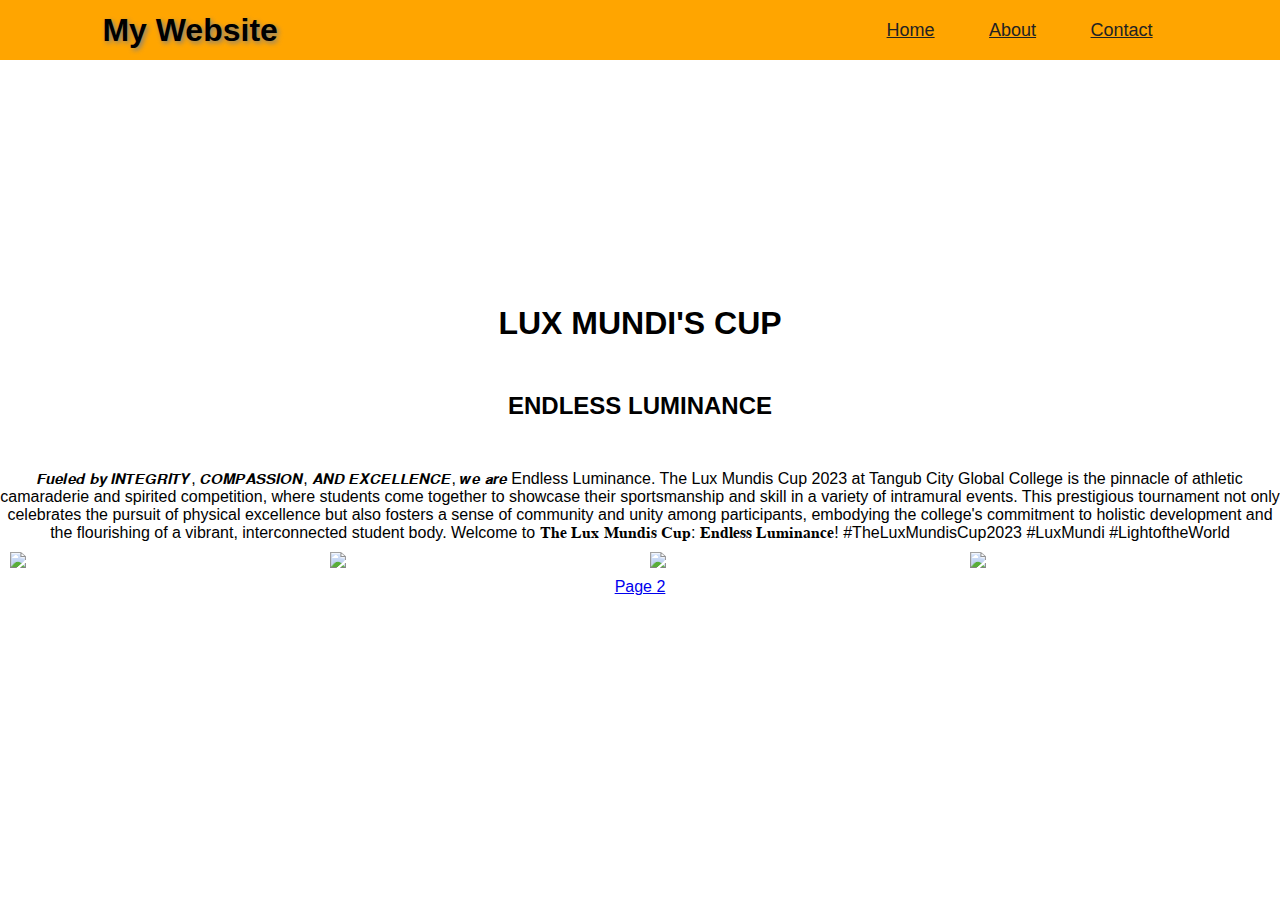
==== about.html @ 77ee6bd3 "Add files via upload" ====
<!DOCTYPE html>
<html lang="en">
    <head>
        <meta charset="UTF-8">
        <meta http-equiv="X-UA-Compatible" content="IE=edge">
        <meta name="viewport" content="width=device-width, initial-scale=1.0">
        <title>DiannaRose's Website</title>
        <link rel="stylesheet" href="aboutstyle.css">
        <link href='https://unpkg.com/boxicons@2.1.4/css/boxicons.min.css' rel='stylesheet'>
    </head>
    <body background="cheersquad.jpg">
        <header class="header">
            <h1>My Website</h1>
    
        <nav class="navbar">
       
            <a href="website.html">Home</a>
            <a href="about.html">About</a>
            <a href="#">Contact</a>
        </nav>

       

        </header>
    

        <div class="feed">
            <h1>LUX MUNDI'S CUP</h1>
            <h2>ENDLESS LUMINANCE</h2>
            <p>𝙁𝙪𝙚𝙡𝙚𝙙 𝙗𝙮 𝙄𝙉𝙏𝙀𝙂𝙍𝙄𝙏𝙔, 𝘾𝙊𝙈𝙋𝘼𝙎𝙎𝙄𝙊𝙉, 𝘼𝙉𝘿 𝙀𝙓𝘾𝙀𝙇𝙇𝙀𝙉𝘾𝙀, 𝙬𝙚 𝙖𝙧𝙚 Endless Luminance.
The Lux Mundis Cup 2023 at Tangub City Global College is the pinnacle of athletic camaraderie and spirited competition, where students come together to showcase their sportsmanship and skill in a variety of intramural events. This prestigious tournament not only celebrates the pursuit of physical excellence but also fosters a sense of community and unity among participants, embodying the college's commitment to holistic development and the flourishing of a vibrant, interconnected student body.
Welcome to 𝐓𝐡𝐞 𝐋𝐮𝐱 𝐌𝐮𝐧𝐝𝐢𝐬 𝐂𝐮𝐩: 𝐄𝐧𝐝𝐥𝐞𝐬𝐬 𝐋𝐮𝐦𝐢𝐧𝐚𝐧𝐜𝐞!
#TheLuxMundisCup2023
#LuxMundi #LightoftheWorld</p>
            <div class="gallery">
               
                <a href="C:\Users\Asus\Documents\webpage\day1.jpg">
                    <img src="C:\Users\Asus\Documents\webpage\day1.jpg"></img>
                </a>
                <a href="C:\Users\Asus\Documents\webpage\day111.jpg">
                    <img src="C:\Users\Asus\Documents\webpage\day111.jpg"></img>
                </a>
                <a href="C:\Users\Asus\Documents\webpage\day1111.jpg">
                    <img src="C:\Users\Asus\Documents\webpage\day1111.jpg"></img>
                </a>
                <a href="C:\Users\Asus\Documents\webpage\day11.jpg">
                    <img src="C:\Users\Asus\Documents\webpage\day11.jpg"></img>
                </a>
              
                
            </div>
            <div class="page2">
                <center><a type="button" href="aboutpage2.html">Page 2</a></center>
            </div>
        </div>

    </body>
</html>
---- aboutstyle.css ----
*{
	margin: 0;
	padding: 0;
	box-sizing: border-box;
	font-family: "Poppins", sans-serif;
}

body {
	display: flex;
	justify-content: center;
	align-items: center;
	min-height: 100vh;
	background: url("C:\Users\Asus\Documents\webpage\luxmundiscup.jpg");
	background-size: cover;
	background-position: center;
	position: relative;
	font-family: "Poppins", sans-serif;
}

.header {
	position: fixed;
	top: 0;
	left: 0;
	width:100%;
	height: 20px;
    padding: 30px 8%;
    align-items: center;
    background: orange;
    display: flex;
    justify-content: space-between;
}

.header h1 {
	font-weight: 800;
	text-shadow: 2px 2px 5px grey;
}

.navbar a {
	font-size: 18px;
	color: #222;
	text-decoration: none;
	font-weight: 500;
	margin: 0 25px;
	transition: .3s;
	text-decoration: underline;
}

.navbar a:hover {
	color: blue;
}

.social-media {
	margin: 5px 0 5px;
	width: 150px;
	height: 40px;
	background: transparent;
}

.social-media a {
	display: inline-flex;
	justify-content: center;
	align-items: center;
	width: 40px;
	height: 40px;
	background: transparent;
	border: 2px solid transparent;
	text-decoration: none;
	transform: rotate(45deg);
	transition: .3s;
}

.social-media a:hover {
	border-color: #fff;
}

.social-media a i {
	font-size: 24px;
	color: #fff;
	transform: rotate(-45deg);
} 


.About {
	
}


.feed {
	background: url("C:\Users\Asus\Documents\webpage\luxmundiscup.jpg");
}

.feed h1 {
	margin-bottom: 50px;
	text-align: center;
}

.feed h2 {
	margin-bottom: 50px;
	text-align: center;
}

.feed p {
	text-align: center;
}

.gallery img {
	width: 25%;
	float: left;
	padding: 10px;
	justify-content: space-between;
}

.page2 {
	top: 5px;
	text-align: center;
}
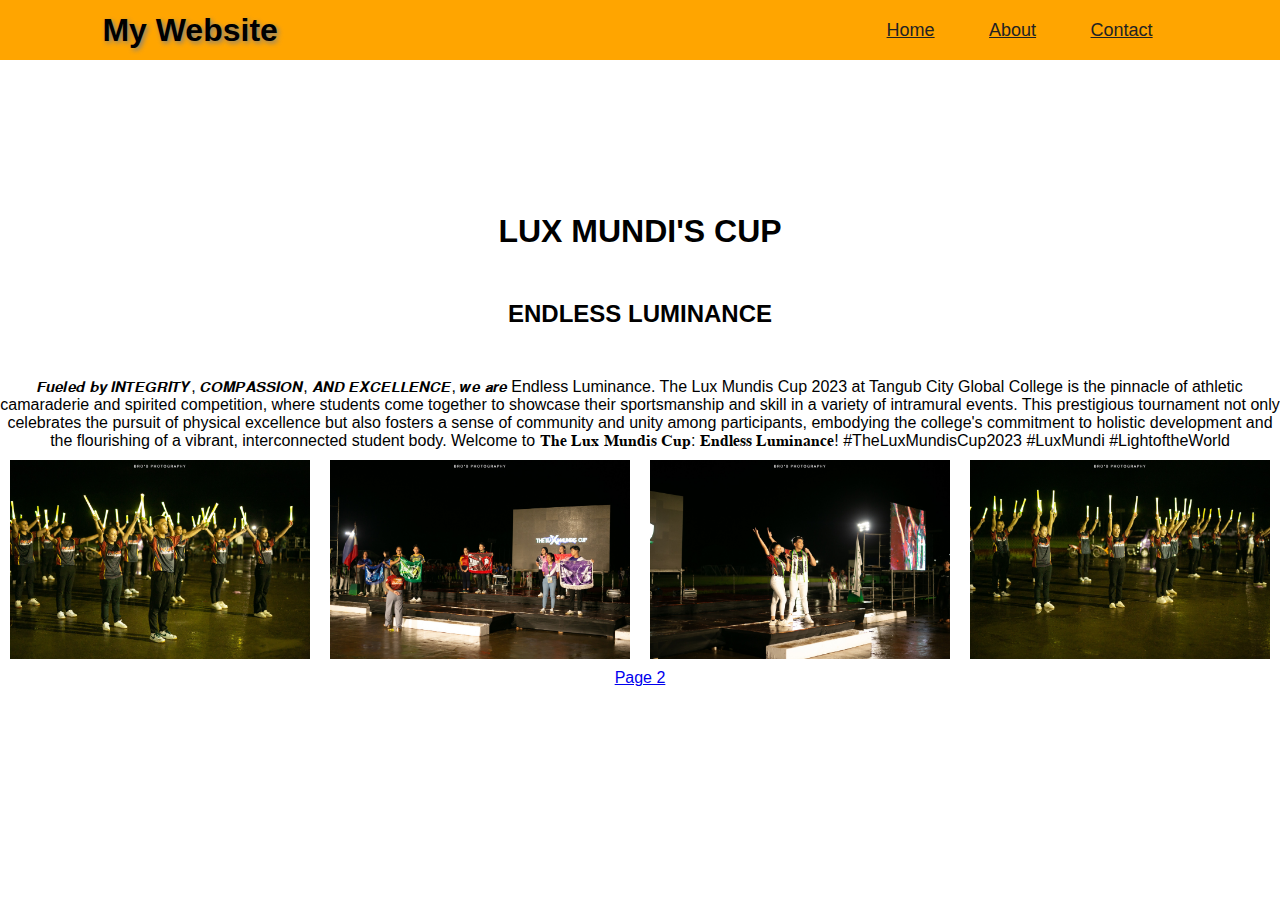
==== commit 4007ea2f: "Update about.html" ====
--- a/about.html
+++ b/about.html
@@ -34,17 +34,17 @@
 #LuxMundi #LightoftheWorld</p>
             <div class="gallery">
                
-                <a href="C:\Users\Asus\Documents\webpage\day1.jpg">
-                    <img src="C:\Users\Asus\Documents\webpage\day1.jpg"></img>
+                <a href="day1.jpg">
+                    <img src="day1.jpg"></img>
                 </a>
-                <a href="C:\Users\Asus\Documents\webpage\day111.jpg">
-                    <img src="C:\Users\Asus\Documents\webpage\day111.jpg"></img>
+                <a href="day111.jpg">
+                    <img src="day111.jpg"></img>
                 </a>
-                <a href="C:\Users\Asus\Documents\webpage\day1111.jpg">
-                    <img src="C:\Users\Asus\Documents\webpage\day1111.jpg"></img>
+                <a href="day1111.jpg">
+                    <img src="day1111.jpg"></img>
                 </a>
-                <a href="C:\Users\Asus\Documents\webpage\day11.jpg">
-                    <img src="C:\Users\Asus\Documents\webpage\day11.jpg"></img>
+                <a href="day11.jpg">
+                    <img src="day11.jpg"></img>
                 </a>
               
                 
@@ -55,4 +55,4 @@
         </div>
 
     </body>
-</html>+</html>
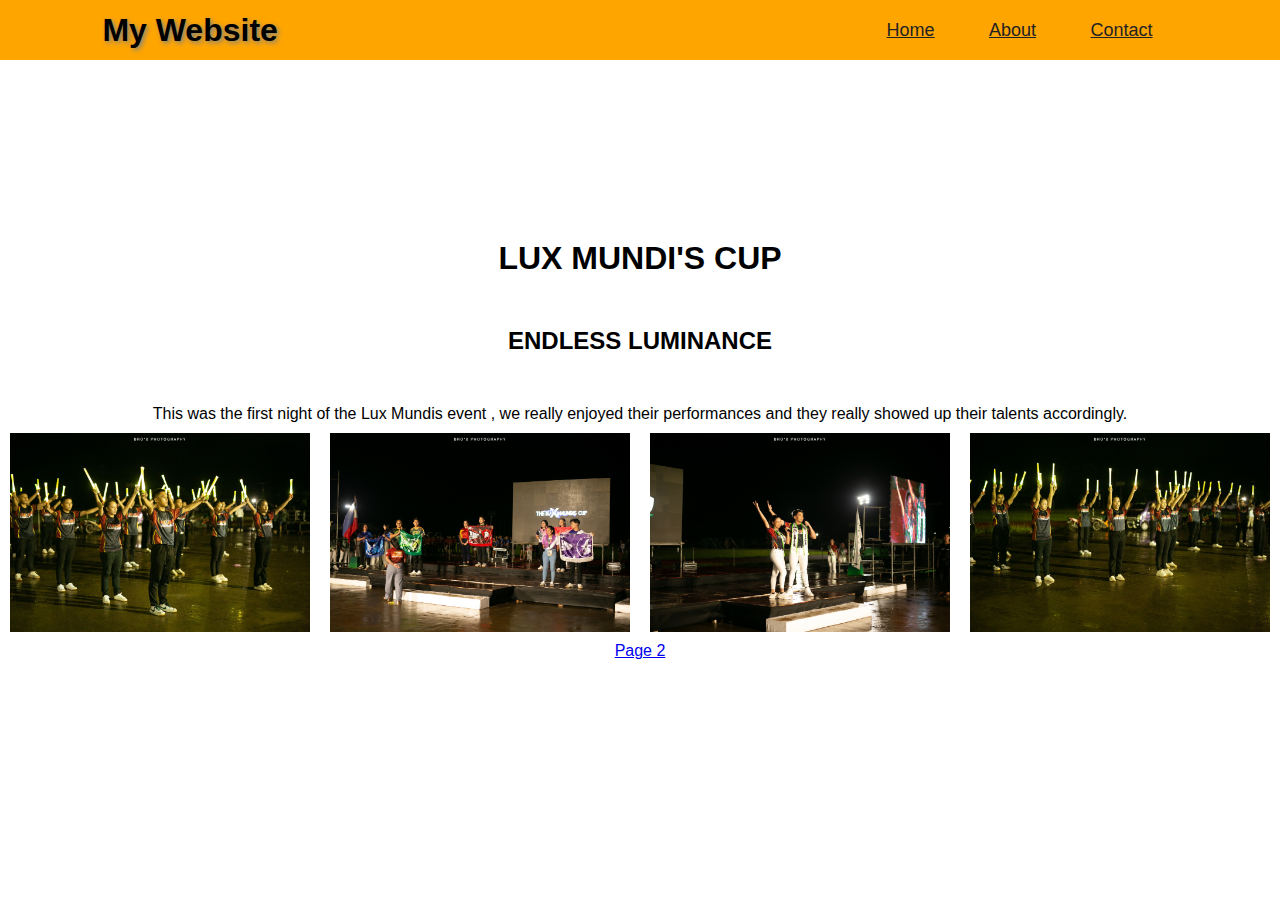
==== commit 8512ab61: "Update about.html" ====
--- a/about.html
+++ b/about.html
@@ -27,11 +27,8 @@
         <div class="feed">
             <h1>LUX MUNDI'S CUP</h1>
             <h2>ENDLESS LUMINANCE</h2>
-            <p>𝙁𝙪𝙚𝙡𝙚𝙙 𝙗𝙮 𝙄𝙉𝙏𝙀𝙂𝙍𝙄𝙏𝙔, 𝘾𝙊𝙈𝙋𝘼𝙎𝙎𝙄𝙊𝙉, 𝘼𝙉𝘿 𝙀𝙓𝘾𝙀𝙇𝙇𝙀𝙉𝘾𝙀, 𝙬𝙚 𝙖𝙧𝙚 Endless Luminance.
-The Lux Mundis Cup 2023 at Tangub City Global College is the pinnacle of athletic camaraderie and spirited competition, where students come together to showcase their sportsmanship and skill in a variety of intramural events. This prestigious tournament not only celebrates the pursuit of physical excellence but also fosters a sense of community and unity among participants, embodying the college's commitment to holistic development and the flourishing of a vibrant, interconnected student body.
-Welcome to 𝐓𝐡𝐞 𝐋𝐮𝐱 𝐌𝐮𝐧𝐝𝐢𝐬 𝐂𝐮𝐩: 𝐄𝐧𝐝𝐥𝐞𝐬𝐬 𝐋𝐮𝐦𝐢𝐧𝐚𝐧𝐜𝐞!
-#TheLuxMundisCup2023
-#LuxMundi #LightoftheWorld</p>
+            <p>This was the first night of the Lux Mundis event , we really enjoyed their performances and they really showed up their talents accordingly.
+</p>
             <div class="gallery">
                
                 <a href="day1.jpg">
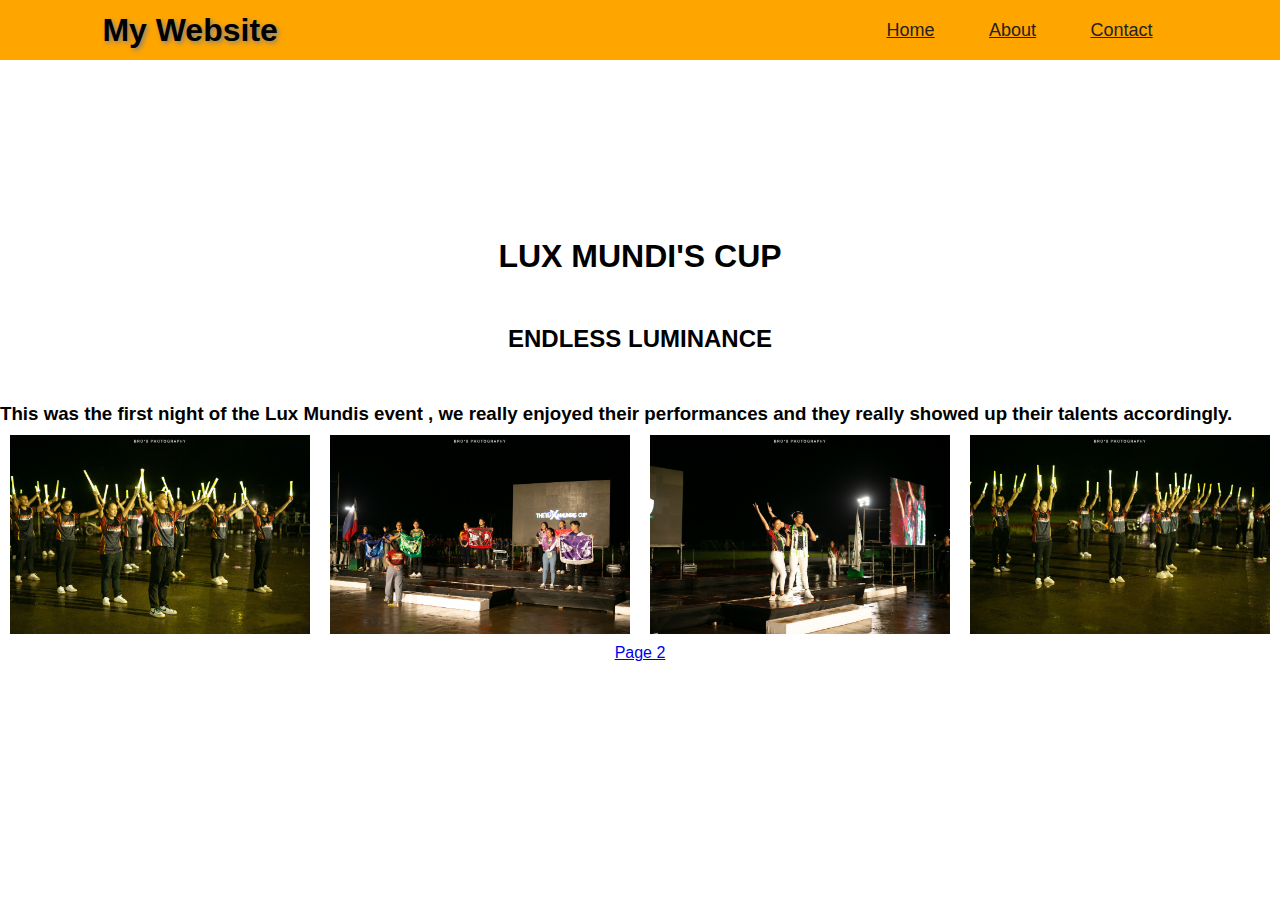
==== commit 0742ae8e: "Update about.html" ====
--- a/about.html
+++ b/about.html
@@ -27,8 +27,8 @@
         <div class="feed">
             <h1>LUX MUNDI'S CUP</h1>
             <h2>ENDLESS LUMINANCE</h2>
-            <p>This was the first night of the Lux Mundis event , we really enjoyed their performances and they really showed up their talents accordingly.
-</p>
+            <h3>This was the first night of the Lux Mundis event , we really enjoyed their performances and they really showed up their talents accordingly.
+</h3>
             <div class="gallery">
                
                 <a href="day1.jpg">
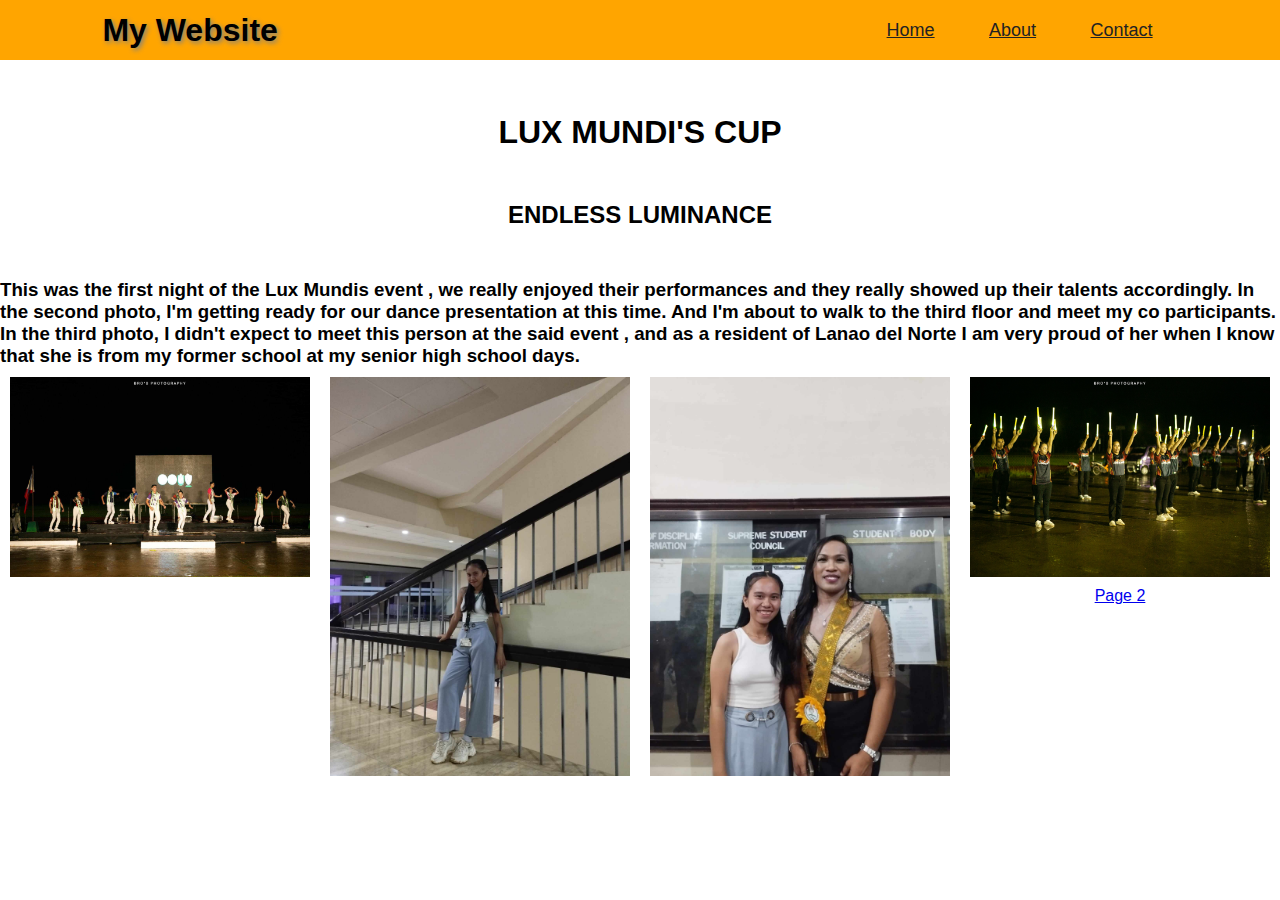
==== commit 21ac1179: "Update about.html" ====
--- a/about.html
+++ b/about.html
@@ -28,7 +28,7 @@
             <h1>LUX MUNDI'S CUP</h1>
             <h2>ENDLESS LUMINANCE</h2>
             <h3>This was the first night of the Lux Mundis event , we really enjoyed their performances and they really showed up their talents accordingly.
-</h3>
+In the second photo, I'm getting ready for our dance presentation at this time. And I'm about to walk to the third floor and meet my co participants. In the third photo, I didn't expect to meet this person at the said event , and as a resident of Lanao del Norte I am very proud of her when I know that she is from my former school at my senior high school days.</h3>
             <div class="gallery">
                
                 <a href="day1.jpg">
